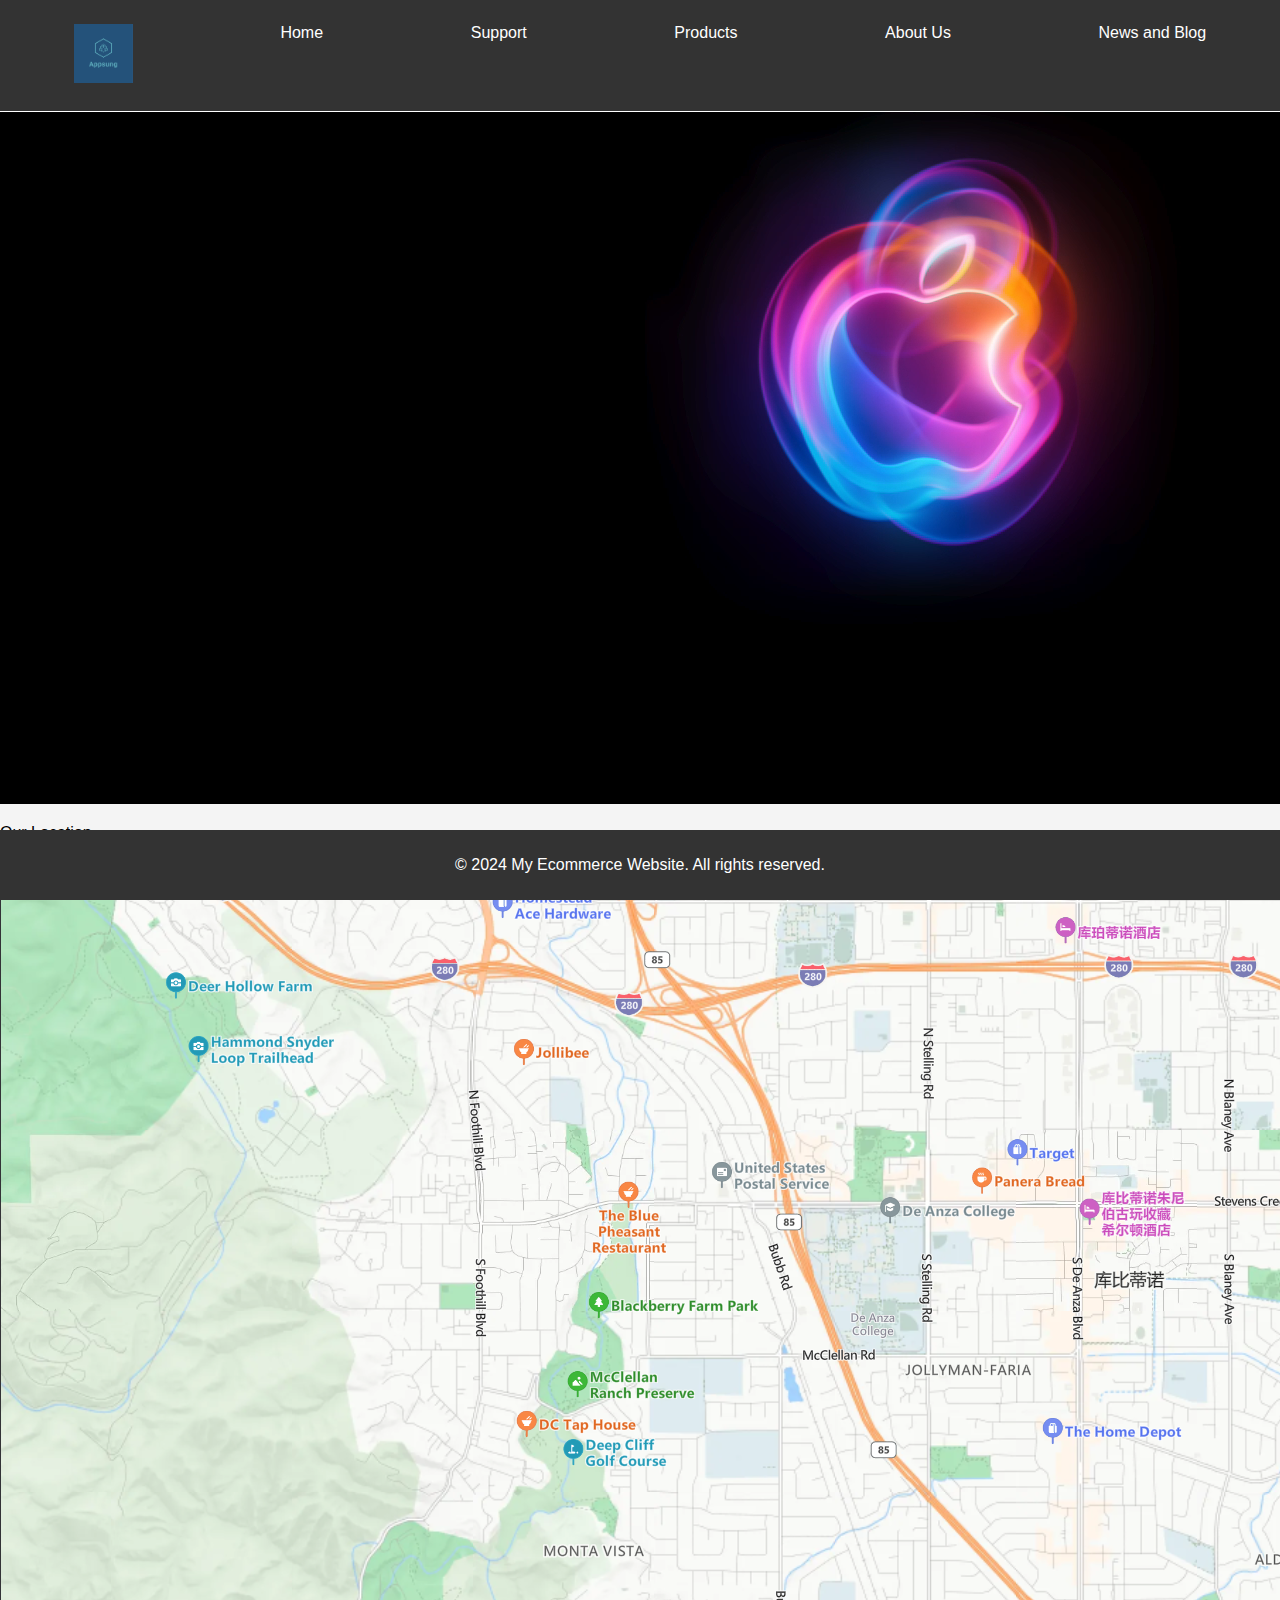
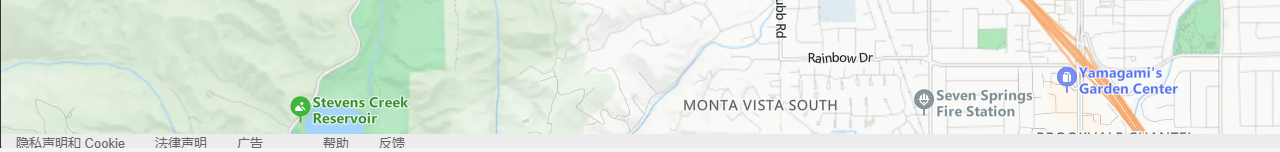
==== aboutus.html @ 226fc55e "Add files via upload" ====
<!DOCTYPE html>
<html lang="en">
<head>
    <meta charset="UTF-8">
    <meta name="viewport" content="width=device-width, initial-scale=1.0">
    <title>About Us</title>
    <link rel="stylesheet" type="text/css" href="style.css">
</head>
<body>
    <!-- 导航栏 -->
    <div class="navcontain">
        <ul class="navbar">
            <li class="logo"><a href="index.html"><img src="img/logo.png" height="59" width="59" alt="Logo"></a></li>
            <li><a href="index.html">Home</a></li>
            <li><a href="support.html">Support</a></li>
            <li><a href="product.html">Products</a></li>
            <li><a href="aboutus.html">About Us</a></li>
            <li><a href="news.html">News and Blog</a></li>
        </ul>
    </div>

    <!-- 关于我们内容 -->
    <div class="aboutusvedio">
        <img src="img/appsungbackgroundvedio.jpg" alt="Background Video Image">
    </div>
    <div class="locationtextandimg">
        <p>Our Location</p>
        <div>
            <img src="img/location.png" alt="Location Image">
        </div>
    </div>
</body>
<footer class="site-footer">
    <p>© 2024 My Ecommerce Website. All rights reserved.</p>
</footer>
</html>
---- style.css ----
/* Allen*/
body {
    font-family: Arial, sans-serif;
    margin: 0;
    padding: 0;
    background-color: #f4f4f4;
}

/* 导航栏样式 */
.navcontain {
    background-color: #333;
    padding: 10px 0;
}

.navbar {
    list-style-type: none;
    margin: 0;
    padding: 0;
    display: flex;
    justify-content: space-around;
}

.navbar li {
    display: inline;
}

.navbar a {
    color: white;
    text-decoration: none;
    padding: 14px 20px;
    display: inline-block;
}

.navbar a:hover {
    background-color: #575757;
}

/* 主页内容样式 */
.vedioscontact {
    position: relative;
    height: 400px;
    background-image: url('img/appsungbackgroundvedio.jpg');
    background-size: cover;
    background-position: center;
}

.vedioscontact1 {
    position: absolute;
    top: 50%;
    left: 10%;
    transform: translateY(-50%);
    color: white;
}

.vedioscontact1 p {
    font-size: 2rem;
}

.vedioscontact1 button {
    background-color: #ff6600;
    color: white;
    border: none;
    padding: 10px 20px;
    cursor: pointer;
}

.vedioscontact1 button:hover {
    background-color: #ff3300;
}

.homepagetextandimg {
    display: flex;
    padding: 20px;
    justify-content: space-around;
}

.homepageimg img {
    max-width: 300px;
    border-radius: 10px;
}

.homepagetext {
    max-width: 500px;
}

.homepagetext h1 {
    font-size: 2.5rem;
    color: #333;
}

.homepagetext p {
    font-size: 1.2rem;
    color: #666;
}

/* 页脚样式 */
.site-footer {
    background-color: #333;
    color: white;
    text-align: center;
    padding: 10px 0;
    position: fixed;
    bottom: 0;
    width: 100%;
}
.product1div {  
    display: flex;  
    align-items: center;  
    justify-content: space-between;  
    padding: 10px;  
    border: 1px solid #ccc; /* 可选，为了视觉效果 */  
    margin: 10px 0; /* 可选，为了视觉效果 */  
    width: fit-content; /* 让容器宽度适应内容 */  
}  
  
.product1div img {  
    max-width: 200px; /* 限制图片最大宽度，可根据需要调整 */  
    max-height: 200px; /* 限制图片最大高度，可根据需要调整 */  
}  
  
.product1div p {  
    margin-left: 20px; /* 图片和描述之间的间距 */  
    color: white; /* 保持文字颜色 */  
    flex: 1; /* 让描述部分占据剩余空间 */  
    text-align: left; /* 文本对齐方式 */  
}  
  
.product1div button {  
    margin-left: auto; /* 将按钮推到右边 */  
}
/* 博客部分样式 */  
.blog-section {  
    padding: 20px;  
    max-width: 1200px;  
    margin: 20px auto;  
    background-color: white;  
    box-shadow: 0 0 10px rgba(0, 0, 0, 0.1);  
}  
  
.blog-section h1 {  
    margin-top: 0;  
}  
  
.blog-section .subtitle {  
    color: #666;  
    margin: 10px 0 20px;  
}  
  
.blog-article {  
    display: flex;  
    flex-direction: column;  
    align-items: center;  
    text-align: center;  
    margin-bottom: 30px;  
}  
  
.blog-image {  
    width: 100%;  
    max-width: 600px;  
    height: auto;  
    margin-bottom: 20px;  
}  
  
.blog-article h2 {  
    margin: 0 0 10px;  
}  
  
.blog-article p {  
    max-width: 600px;  
    margin: 0 auto;  
}  
  
.read-more {  
    display: inline-block;  
    margin-top: 10px;  
    padding: 10px 20px;  
    background-color: #ff6600;  
    color: white;  
    text-decoration: none;  
    border-radius: 5px;  
}  
  
.read-more:hover {  
    background-color: #ff3300;  
}
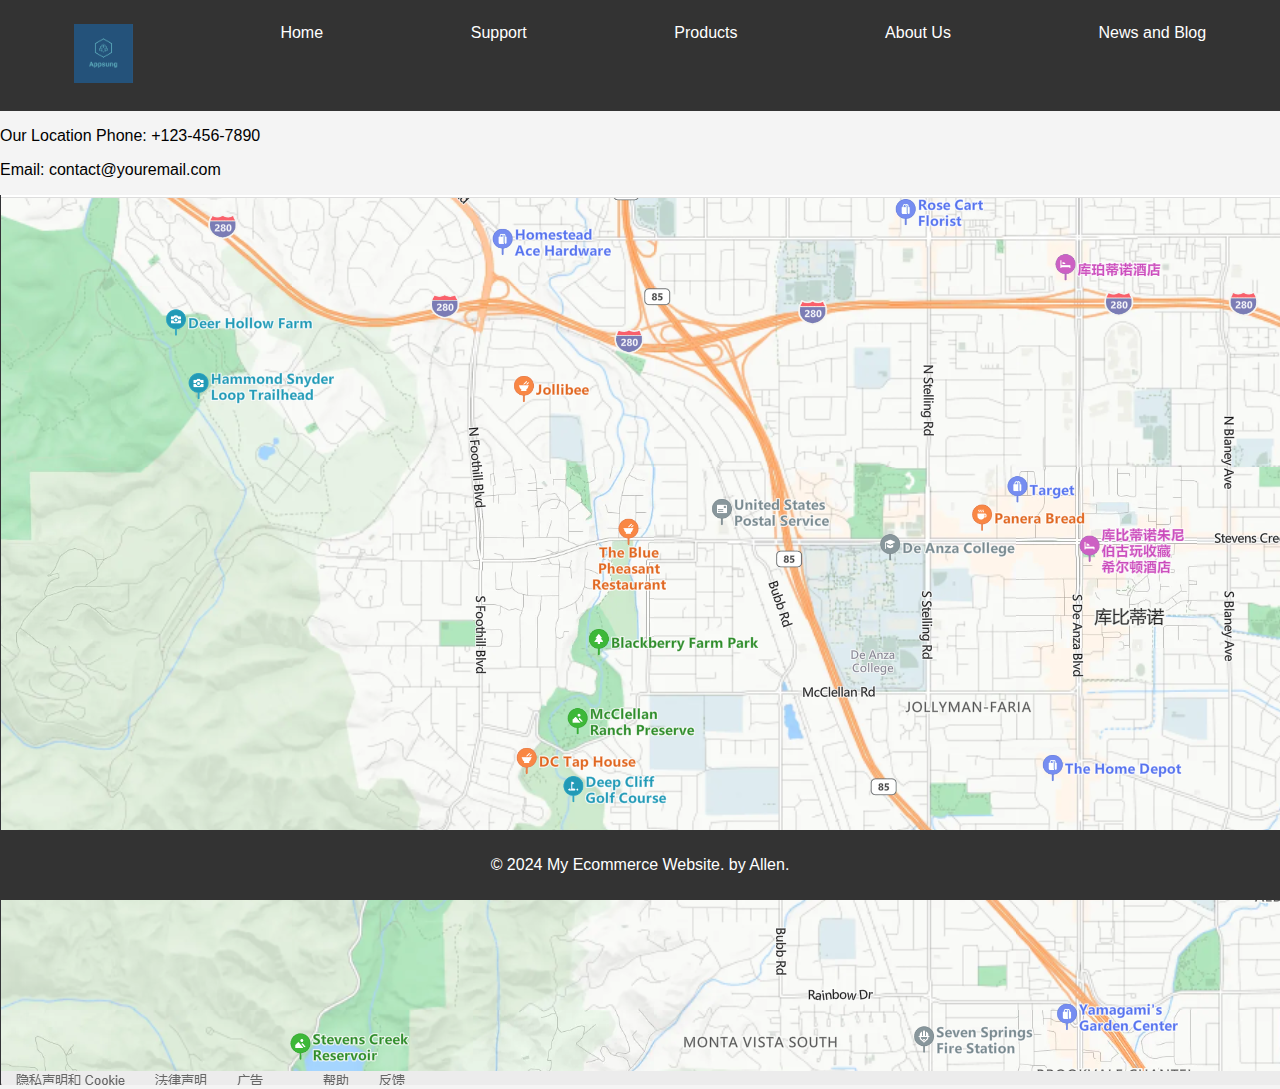
==== commit e121c3ec: "Update aboutus.html" ====
--- a/aboutus.html
+++ b/aboutus.html
@@ -18,19 +18,14 @@
             <li><a href="news.html">News and Blog</a></li>
         </ul>
     </div>
-
-    <!-- 关于我们内容 -->
-    <div class="aboutusvedio">
-        <img src="img/appsungbackgroundvedio.jpg" alt="Background Video Image">
-    </div>
-    <div class="locationtextandimg">
-        <p>Our Location</p>
+        <p>Our Location Phone: +123-456-7890</p>
+        <p>Email: contact@youremail.com</p>
         <div>
             <img src="img/location.png" alt="Location Image">
         </div>
     </div>
 </body>
 <footer class="site-footer">
-    <p>© 2024 My Ecommerce Website. All rights reserved.</p>
+    <p>© 2024 My Ecommerce Website. by Allen.</p>
 </footer>
-</html>+</html>
